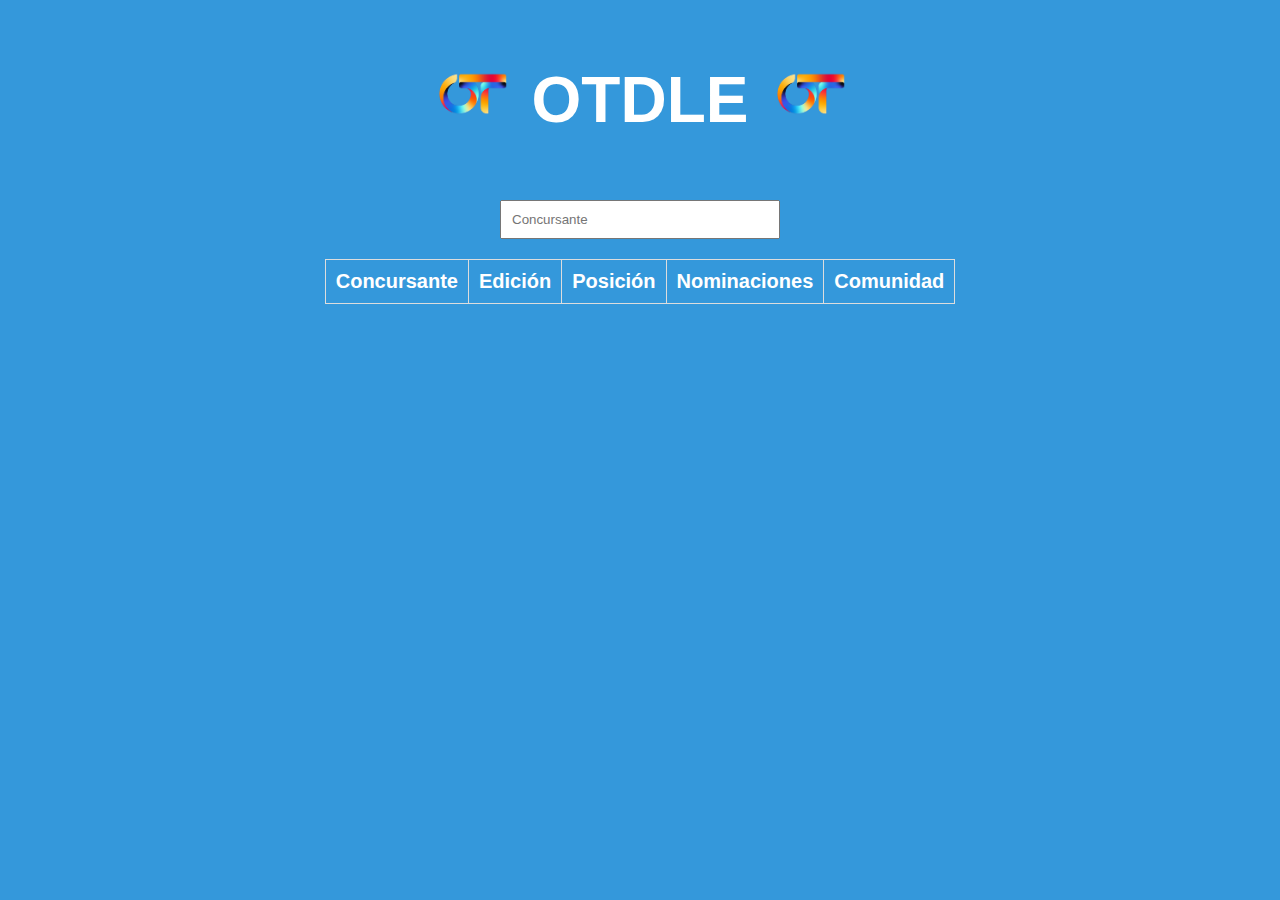
==== index.html @ e7c23122 "Add files via upload" ====
<!DOCTYPE html>
<html lang="en">
<head>
  <meta charset="UTF-8">
  <meta name="viewport" content="width=device-width, initial-scale=1.0">
  <title>OTDLE</title>
  <link rel="stylesheet" href="style.css">
  
  <script type="text/javascript" src="dataset.js"></script>
  <script type="text/javascript" src="script.js"></script>
</head>
<body>
  <h1>
    <img src="./logo.png" alt="Logo" class="logo">
    OTDLE
    <img src="./logo.png" alt="Logo" class="logo">
  </h1>

  <input type="text" id="guess_input" placeholder="Concursante">
  <table id="guesses">
    <thead>
      <th>Concursante</th>
      <th>Edición</th>
      <th>Posición</th>
      <th>Nominaciones</th>
      <th>Comunidad</th>
    </thead>
    <tbody id="tableBody">
    </tbody>
  </table>
</body>
</html>
---- style.css ----
body {
  margin: 0;
  padding: 0;
  font-family: 'Arial', sans-serif;
  background-color: #3498db; /* Blue background for the top part of the page */
}

h1 {
  text-align: center;
  color: #fff; /* White color for the title */
  font-size: 64px;
  padding: 20px 0; /* Add padding to the top of the page */
}

.logo {
  width: 86px; /* Adjust the width of the logo as needed */
  height: auto; /* Maintain the aspect ratio */
  margin-right: 0; /* Add margin to the right for spacing */
}

#guess_input {
  display: block;
  margin: 20px auto; /* Center the input element with some margin from the top */
  padding: 10px;
  width: 20%;
}

table {
  width: 40%;
  margin: 0 auto; /* Center the table on the page */
  border-collapse: collapse;
  background-color: #fff; /* White background for the table */
}

th, td {
  padding: 10px;
  text-align: center;
  border: 1px solid #ddd;
  font-size: 20px;
}

/* Style the table header */
th {
  background-color: #3498db;
  color: #fff;
}
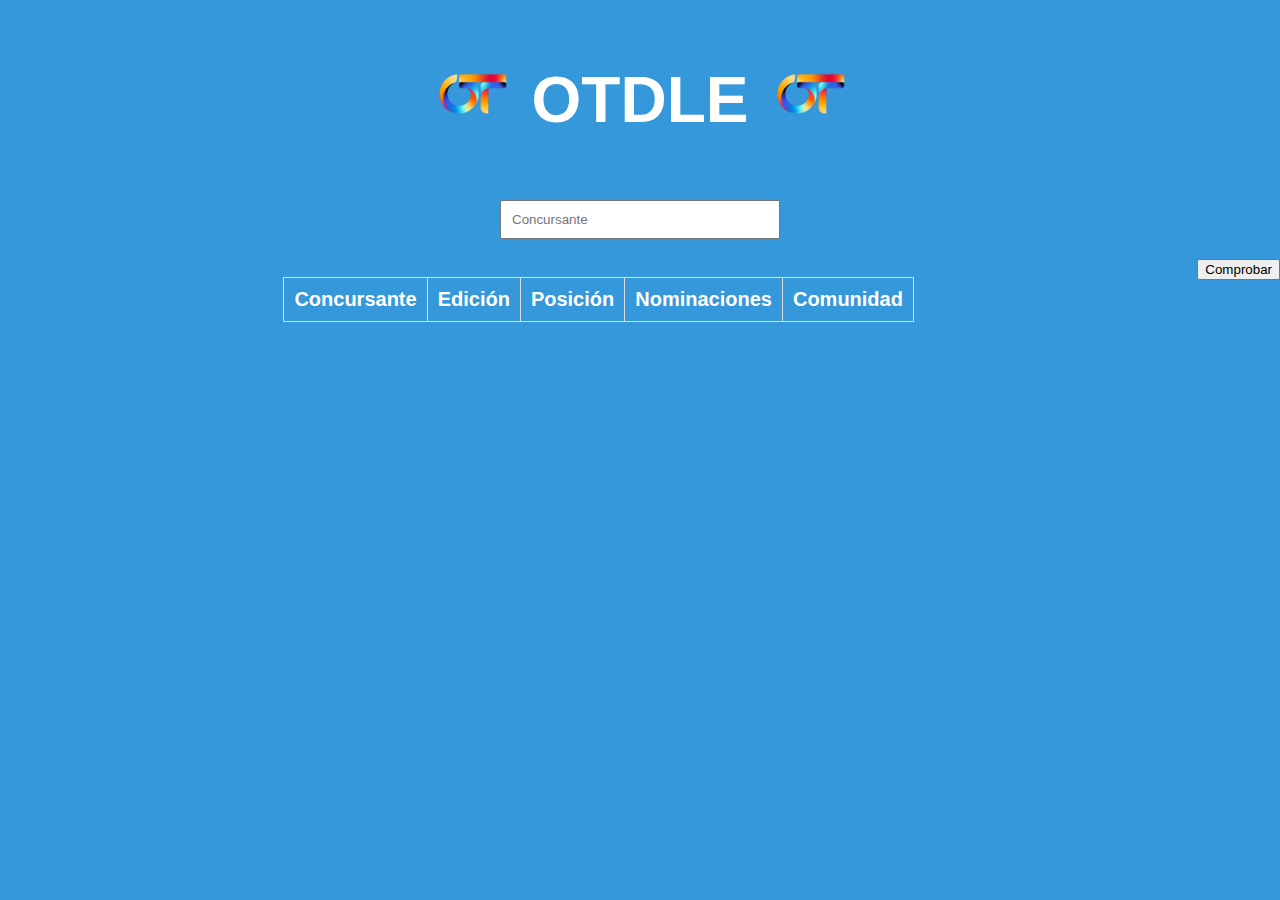
==== commit 5c2b30d0: "Update index.html" ====
--- a/index.html
+++ b/index.html
@@ -15,8 +15,11 @@
     OTDLE
     <img src="./logo.png" alt="Logo" class="logo">
   </h1>
-
-  <input type="text" id="guess_input" placeholder="Concursante">
+  <div class="input-container"">
+    <input type="text" id="guess_input" placeholder="Concursante">
+    <button type="button" onclick="validate()" style="float: right">Comprobar</button> 
+  </div>
+  <br>
   <table id="guesses">
     <thead>
       <th>Concursante</th>
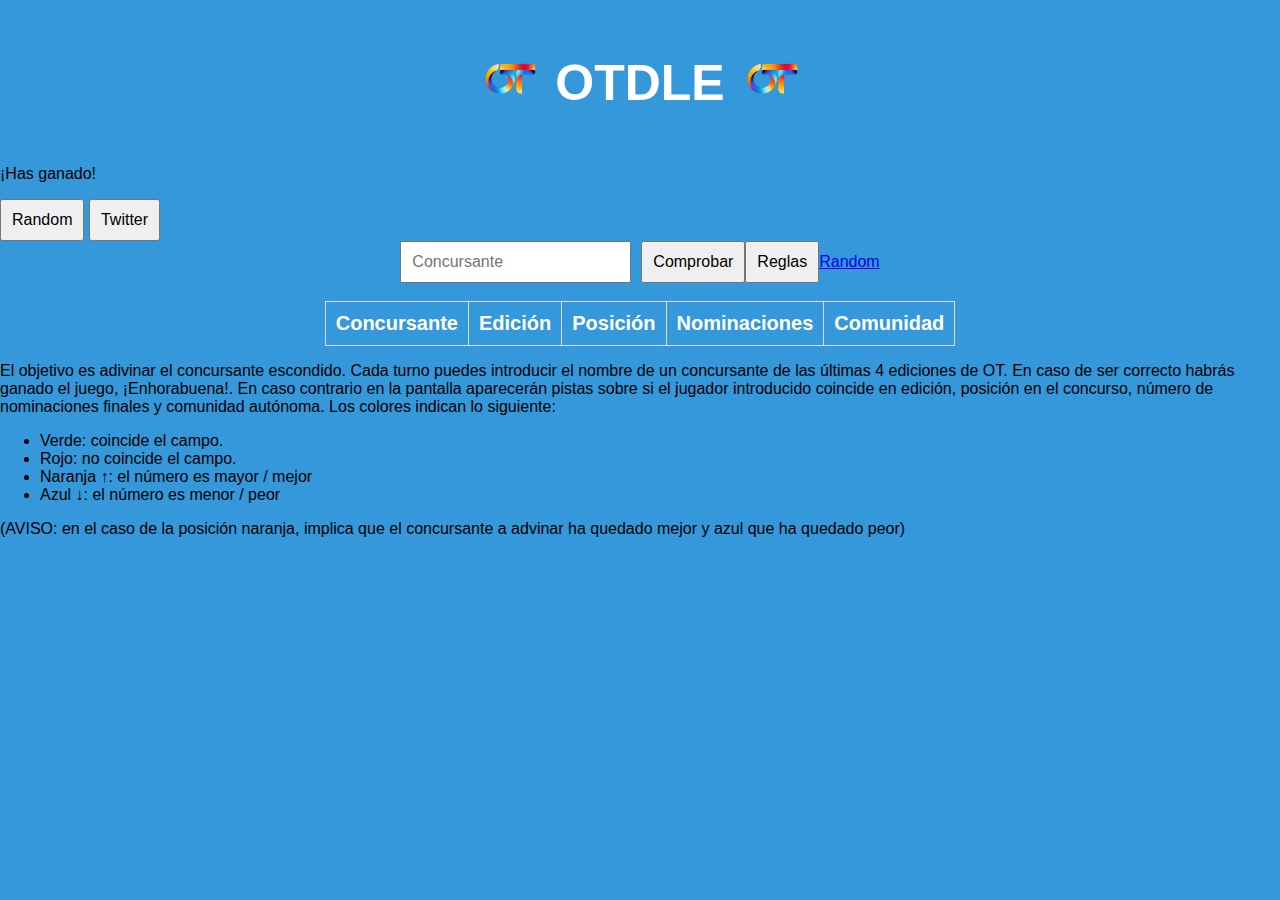
==== commit d56ae886: "Add files via upload" ====
--- a/index.html
+++ b/index.html
@@ -15,9 +15,18 @@
     OTDLE
     <img src="./logo.png" alt="Logo" class="logo">
   </h1>
+
+  <div id="dialog">
+    <p>¡Has ganado!</p>
+    <button id="googleBtn" onclick="random()">Random</button>
+    <button id="twitterBtn" onclick="shareOnTwitter()">Twitter</button>
+  </div>
+  
   <div class="input-container"">
     <input type="text" id="guess_input" placeholder="Concursante">
     <button type="button" onclick="validate()" style="float: right">Comprobar</button> 
+    <button id="reglas" onclick="document.getElementById('aviso').setAttribute('data-on','on')">Reglas</button>
+    <a href="random.html" class="button">Random</a>
   </div>
   <br>
   <table id="guesses">
@@ -31,5 +40,23 @@
     <tbody id="tableBody">
     </tbody>
   </table>
+  <div  class="panel" id="aviso" data-on="off" onclick="this.setAttribute('data-on','off')">
+    <div>
+      <p>
+        El objetivo es adivinar el concursante escondido.
+        Cada turno puedes introducir el nombre de un concursante de las últimas 4 ediciones de OT.
+        En caso de ser correcto habrás ganado el juego, ¡Enhorabuena!.
+        En caso contrario en la pantalla aparecerán pistas sobre si el jugador introducido coincide en edición, posición en el concurso, número de nominaciones finales y comunidad autónoma.
+        Los colores indican lo siguiente:
+      <ul>
+        <li>Verde: coincide el campo.</li>
+        <li>Rojo: no coincide el campo.</li>
+        <li>Naranja ↑: el número es mayor / mejor</li>
+        <li>Azul ↓: el número es menor / peor</li>
+      </ul>
+      (AVISO: en el caso de la posición naranja, implica que el concursante a advinar ha quedado mejor y azul que ha quedado peor)
+      </p>
+    </div>
+  </div>
 </body>
 </html>
--- a/style.css
+++ b/style.css
@@ -8,21 +8,32 @@
 h1 {
   text-align: center;
   color: #fff; /* White color for the title */
-  font-size: 64px;
+  font-size: 50px;
   padding: 20px 0; /* Add padding to the top of the page */
 }
 
 .logo {
-  width: 86px; /* Adjust the width of the logo as needed */
+  width: 64px; /* Adjust the width of the logo as needed */
   height: auto; /* Maintain the aspect ratio */
   margin-right: 0; /* Add margin to the right for spacing */
 }
 
-#guess_input {
-  display: block;
-  margin: 20px auto; /* Center the input element with some margin from the top */
+input {
   padding: 10px;
-  width: 20%;
+  font-size: 16px;
+  margin-right: 10px;
+}
+
+button {
+  padding: 10px;
+  font-size: 16px;
+  cursor: pointer;
+}
+
+.input-container {
+      display: flex;
+      align-items: center;
+      justify-content: center;
 }
 
 table {
@@ -44,4 +55,3 @@
   background-color: #3498db;
   color: #fff;
 }
-
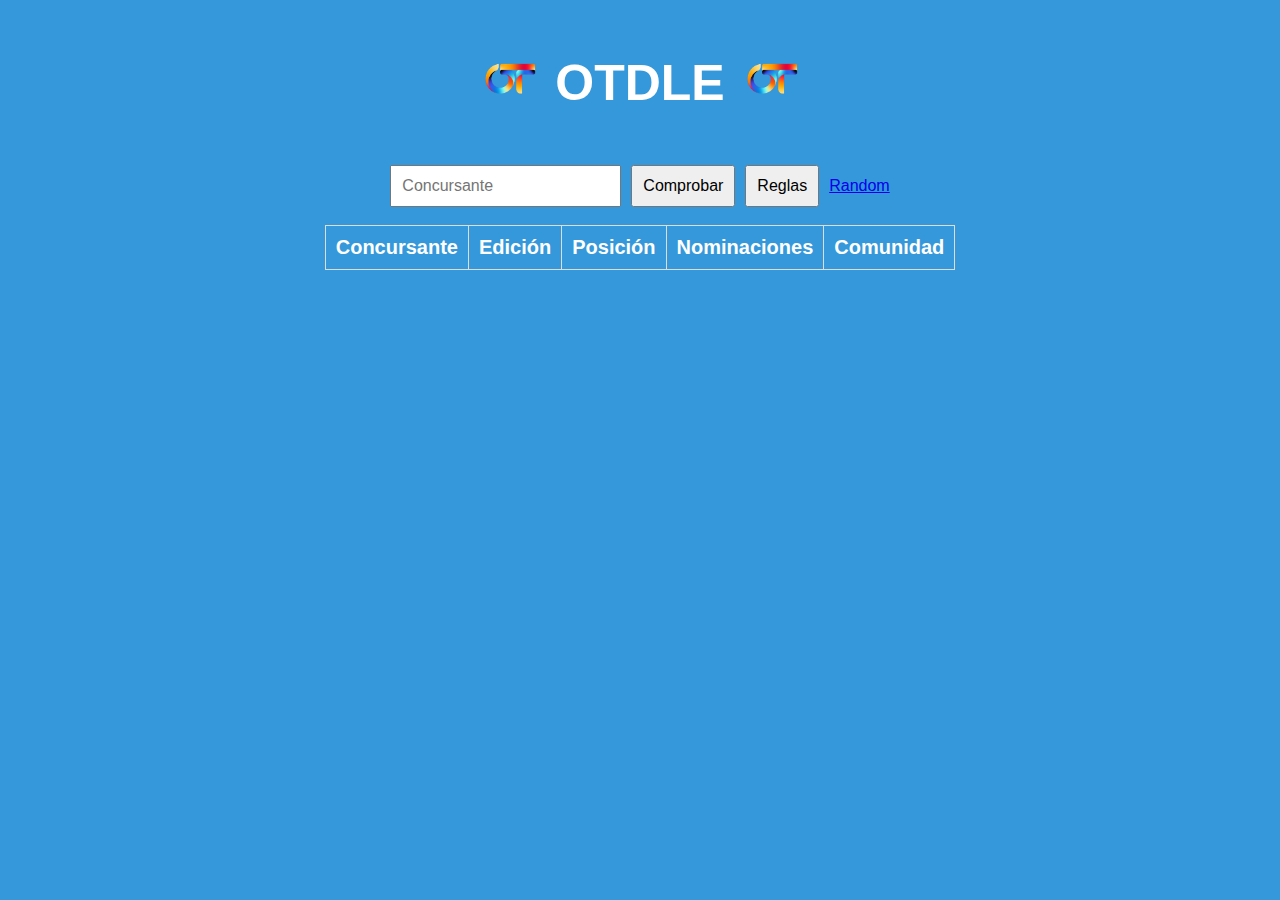
==== commit 2675d6b0: "Update index.html" ====
--- a/index.html
+++ b/index.html
@@ -42,20 +42,17 @@
   </table>
   <div  class="panel" id="aviso" data-on="off" onclick="this.setAttribute('data-on','off')">
     <div>
-      <p>
         El objetivo es adivinar el concursante escondido.
-        Cada turno puedes introducir el nombre de un concursante de las últimas 4 ediciones de OT.
-        En caso de ser correcto habrás ganado el juego, ¡Enhorabuena!.
-        En caso contrario en la pantalla aparecerán pistas sobre si el jugador introducido coincide en edición, posición en el concurso, número de nominaciones finales y comunidad autónoma.
-        Los colores indican lo siguiente:
+        Cada turno puedes introducir el nombre de un concursante de las últimas 4 ediciones.
+        En caso de ser correcto habrás ganado el juego,
+        En caso contrario en la pantalla aparecerán pistas por colores sobre si el jugador coincide en edición, posición, nº nominaciones finales y comunidad autónoma.
       <ul>
         <li>Verde: coincide el campo.</li>
         <li>Rojo: no coincide el campo.</li>
-        <li>Naranja ↑: el número es mayor / mejor</li>
-        <li>Azul ↓: el número es menor / peor</li>
+        <li>Naranja ↑: el número es mayor</li>
+        <li>Azul ↓: el número es menor</li>
       </ul>
-      (AVISO: en el caso de la posición naranja, implica que el concursante a advinar ha quedado mejor y azul que ha quedado peor)
-      </p>
+      (AVISO: en posición naranja implica que el concursante ha quedado mejor y azul que ha quedado peor)
     </div>
   </div>
 </body>
--- a/style.css
+++ b/style.css
@@ -28,6 +28,7 @@
   padding: 10px;
   font-size: 16px;
   cursor: pointer;
+  margin-right: 10px;
 }
 
 .input-container {
@@ -55,3 +56,66 @@
   background-color: #3498db;
   color: #fff;
 }
+
+.panel{
+position: absolute;
+top:0;
+left:0;
+display:flex;
+justify-content: center;
+align-items: center;
+height:100%;
+width: 100%;
+transition: transform 300ms;
+z-index:-1;
+}
+.panel div{  
+display:flex;
+flex-direction:column;
+justify-content: center;
+align-items: center;
+background: beige;
+width: 400px;
+height:400px;
+z-index:1000;
+padding: 20px;
+border-radius: 10px;
+box-shadow: 0 0 10px rgba(0, 0, 0, 0.3);
+}
+.panel[data-on='on'] 
+{
+transform: scale(1);
+z-index: 999;
+}
+.panel[data-on='off'] 
+{
+transform: scale(0);
+}
+
+p {
+  font-size: 16px;
+  line-height: 1.5;
+  text-align: justify;
+  margin-bottom: 20px;
+  margin-right:10px
+}
+
+#dialog {
+  display: none;
+  position: fixed;
+  top: 50%;
+  left: 50%;
+  transform: translate(-50%, -50%);
+  padding: 20px;
+  background-color: #fff;
+  border: 1px solid #ccc;
+  box-shadow: 0 0 10px rgba(0, 0, 0, 0.2);
+  z-index: 999;
+}
+
+#googleBtn, #twitterBtn {
+  margin: 10px;
+  padding: 10px;
+  font-size: 16px;
+  cursor: pointer;
+}
